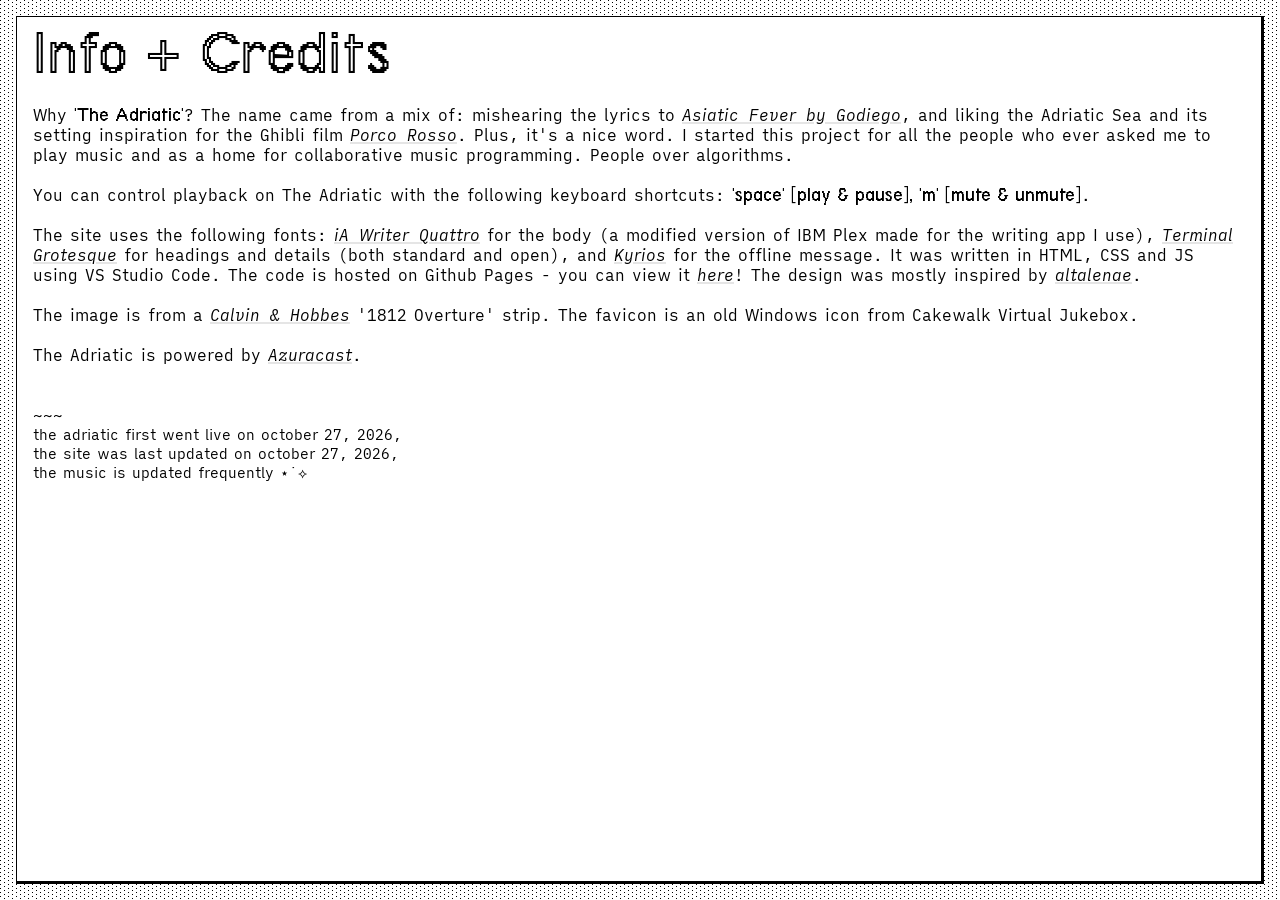
==== credits.html @ 25fcde93 "First commit" ====
<!DOCTYPE html>
<html lang="en">
<head>
  <meta charset="UTF-8">
  <meta name="viewport" content="width=device-width, initial-scale=1.0">
  <meta name="description" content="The Adriatic is a self-hosted radio station with 'round the clock, human to human music programming."/>
  <title>The Adriatic | Credits</title>
  <link rel="stylesheet" href="main.css">
  <link rel="icon" type="image/png" href="/assets/cakewalk-virtual-jukebox.png"/>
</head>
<body>
  <div class="other-container">
    <div class="text-box">
      <h1>Info + Credits</h1><br>
      <p>Why <span class="bold">'The Adriatic'</span>? The name came from a mix of: mishearing the lyrics to <a href="https://www.youtube.com/watch?v=aUzd_7AUecg" target="_blank">Asiatic Fever by Godiego</a>, and liking the Adriatic Sea and its setting inspiration for the Ghibli film <a href="https://wikipedia.org/wiki/Porco_Rosso" target="_blank">Porco Rosso</a>. Plus, it's a nice word. I started this project for all the people who ever asked me to play music and as a home for collaborative music programming. People over algorithms.</p><br>
      <p>You can control playback on The Adriatic with the following keyboard shortcuts: <span class="bold">'space' [play & pause], 'm' [mute & unmute]</span>.</p><br>
      <p>The site uses the following fonts: <a href="https://github.com/iaolo/iA-Fonts" target="_blank">iA Writer Quattro</a> for the body (a modified version of IBM Plex made for the writing app I use), <a href="https://open-foundry.com/fonts/terminal-grotesque-open" target="_blank">Terminal Grotesque</a> for headings and details (both standard and open), and <a href="https://www.arrowtype.com/kyrios" target="_blank">Kyrios</a> for the offline message. It was written in HTML, CSS and JS using VS Studio Code. The code is hosted on Github Pages - you can view it <a href="https://github.com/eddiemould/theadriatic.stream" target="_blank">here</a>! The design was mostly inspired by <a href="https://altalenae.neocities.org/" target="_blank">altalenae</a>.</p><br>
      <p>The image is from a <a href="https://wikipedia.org/wiki/Calvin_and_Hobbes" target="_blank">Calvin & Hobbes</a> '1812 Overture' strip. The favicon is an old Windows icon from Cakewalk Virtual Jukebox.</p><br>
      <p>The Adriatic is powered by <a href="https://www.azuracast.com/" target="_blank">Azuracast</a>.</p><br><br>
      <p>~~~</p>
        <div id="last-updated">
          <p>the adriatic first went live on october 27, 2026,<br>the site was last updated on october 27, 2026,<br>the music is updated frequently ⋆˙⟡</p>
        </div>
      </div>
  </div>
  
  <script src="main.js"></script>
</body>
</html>
---- main.css ----
/* GENERAL */

* {
  margin: 0;
  padding: 0;
  box-sizing: border-box;
  font-family: "Quattro", Helvetica, serif, system-ui;
  color: black;
  scrollbar-width: thin;
  scrollbar-color: white black;  
}

/* Still hides items after styling changes */
[hidden] { display: none !important; }

:root {
  --grid-background: rgba(255, 255, 255, 1);
  --grid-background-blur: blur(2px);
  --border-bottom: 3px solid black;
  --border-top: 1px solid black;
  /* player */
  --art-width: 350px;
  --active-button: blue;
  --hover-button: blue;
  /* volume slider */
  --slider-width: 300px;
  --slider-height: 12.5px;
  --slider-left: blue;
  --slider-right: rgba(0, 0, 0, 0);
}

::selection {
  background-color: red;
  color: white;
}

::-moz-selection {
  background-color: red;
  color: white;
}

h2, h3 {
  font-family: 'Terminal Grotesque';
}

a {
  font-style: italic;
  text-decoration: underline 2px #E5E5E5;
}

a:hover {
  text-decoration: none;
}

/* FONTS */

  @font-face { /* Kyrios */
    font-family: 'Kyrios';
    src: url(/fonts/Kyrios_Standard-Regular.woff2) format("woff2");
    font-weight: 400;
    font-style: normal;
    font-display: swap;
  }
    @font-face { /* Quattro */
    font-family: 'Quattro';
    src: url(/fonts/iAWriterQuattroS-Regular.woff2) format("woff2");
    font-weight: 400;
    font-style: normal;
    font-display: swap;
  }
    @font-face { /* Quattro Italic */
    font-family: 'Quattro';
    src: url(/fonts/iAWriterQuattroS-Italic.woff2) format("woff2");
    font-weight: 400;
    font-style: italic;
    font-display: swap;
  }
    @font-face { /* Quattro Bold */
    font-family: 'Quattro';
    src: url(/fonts/iAWriterQuattroS-Bold.woff2) format("woff2");
    font-weight: 700;
    font-style: normal;
    font-display: swap;
  }
    @font-face { /* Quattro Bold Italic */
    font-family: 'Quattro';
    src: url(/fonts/iAWriterQuattroS-BoldItalic.woff2) format("woff2");
    font-weight: 700;
    font-style: italic;
    font-display: swap;
  }
    @font-face { /* Terminal Grotesque */
    font-family: 'Terminal Grotesque';
    src: url(/fonts/terminal-grotesque.woff2) format("woff2");
    font-weight: 700;
    font-style: italic;
    font-display: swap;
  }
    @font-face { /* Terminal Grotesque Open */
    font-family: 'Terminal Grotesque Open';
    src: url(/fonts/terminal-grotesque-open.woff2) format("woff2");
    font-weight: 700;
    font-style: italic;
    font-display: swap;
  }

/* GENERAL */

html {
  background-image: url(/imgs/background/halftone.png);
  background-repeat: repeat;
  background-size: 8px;
}

.coming-soon {
  position: relative;
  display: inline-block;
 cursor: default;
  font-style: italic;
  text-decoration: underline 2px #E5E5E5;
}

.coming-soon-text {
  visibility: hidden;
  background-color: blue;
  color: #fff;
  position: absolute;
  text-wrap: nowrap;
  z-index: 1;
  top: 0;
  left: 105%;
}

.coming-soon:hover .coming-soon-text {
  visibility: visible;
}

#outlinks a {
  width: fit-content;
  display: block;
}

.other-container {
  min-height: 100vh;
  padding: 1rem;
  display: grid;
}

#last-updated {
  font-size: 0.9rem;
}

.text-box {
  border-bottom: var(--border-bottom);
  border-right: var(--border-bottom);
  border-top: var(--border-top);
  border-left: var(--border-top);
  background-color: var(--grid-background);
  backdrop-filter: var(--grid-background-blur);

  padding: 1rem;
}

.text-box h1 {
  font-family: 'Terminal Grotesque Open';
  font-size: 4rem;
}

.bold {
  font-family: 'Terminal Grotesque';
  font-size: 1.25rem;
}

#station-online {
  display: grid;
  grid-template-areas: 
  "a a a"
  "b c d"
  "f c d"
  "e e e";
  grid-template-columns: 1fr 1.5fr 1fr;
  grid-template-rows: auto auto auto minmax(200px, 1fr);
  gap: 1rem;
  padding: 1rem;
  height: 100vh;
}

#adriatic-header {
  grid-area: a;
  border-bottom: var(--border-bottom);
  border-right: var(--border-bottom);
  border-top: var(--border-top);
  border-left: var(--border-top);
  background-color: var(--grid-background);
  backdrop-filter: var(--grid-background-blur);

  height: 66px;
}

#adriatic-header h1 {
  font-family: 'Terminal Grotesque Open';
  font-size: 4rem;
  text-align: center;
}

#station-description {
  grid-area: b;
  border-bottom: var(--border-bottom);
  border-right: var(--border-bottom);
  border-top: var(--border-top);
  border-left: var(--border-top);
  background-color: var(--grid-background);
  backdrop-filter: var(--grid-background-blur);

  font-size: 0.9rem;
  padding: 1rem;
}

#station-description span {
  font-family: 'Terminal Grotesque';
  font-size: 1.05rem;
}

#radio-player {
  grid-area: c;
  border-bottom: var(--border-bottom);
  border-right: var(--border-bottom);
  border-top: var(--border-top);
  border-left: var(--border-top);
  background-color: var(--grid-background);
  backdrop-filter: var(--grid-background-blur);

  padding: 1rem;

  display: grid;
  grid-template-areas: 
  "time player station";
  grid-template-columns: 1fr 1fr 1fr;
}

#song-history {
  grid-area: d;
  border-bottom: var(--border-bottom);
  border-right: var(--border-bottom);
  border-top: var(--border-top);
  border-left: var(--border-top);
  background-color: var(--grid-background);
  backdrop-filter: var(--grid-background-blur);

  display: flex;
  flex-direction: column;
  gap: 1rem;

  padding: 1rem;
}

#current-schedule {
  grid-area: e;
  border-bottom: var(--border-bottom);
  border-right: var(--border-bottom);
  border-top: var(--border-top);
  border-left: var(--border-top);
  background-color: var(--grid-background);
  backdrop-filter: var(--grid-background-blur);
}

#station-fig {
  grid-area: f;
  border-bottom: var(--border-bottom);
  border-right: var(--border-bottom);
  border-top: var(--border-top);
  border-left: var(--border-top);
  background-color: var(--grid-background);
  backdrop-filter: var(--grid-background-blur);

  padding: 1rem;
  justify-self: center;
  align-self: center;
}

#station-fig img {
  width: 150px;
}

#current-time {
  font-variant-numeric: tabular-nums;
}

#current-time-player {
  grid-area: time;
}

#current-time-player p {
  font-family: 'Terminal Grotesque';
  font-size: 0.8rem;
}

@media (max-width: 1200px) {
  #station-online {
    grid-template-areas: 
    "a"
    "c"
    "b"
    "d"
    "e"
    "f";
    height: 100%;
    grid-template-columns: minmax(0, 1fr);
  }
  #adriatic-header {
    display: flex;
    align-items: center;
    justify-content: center;
  }
  #adriatic-header h1 {
    font-family: 'Terminal Grotesque Open';
    font-size: 3.5rem;
    text-align: center;
    top: 5px;
    margin-bottom: -0.75rem;
  }
  .coming-soon, .coming-soon-text {
    display: none;
  }
  #radio-player {
    grid-template-areas: 
    "time station"
    "player player";
    grid-template-columns: auto auto;
  }
  #current-time-player {
    margin-bottom: 1rem;
  }
  #current-time-player p {
    text-align: start;
  }
  #last-updated {
    font-size: 0.75rem;
  }
}

/* PLAYER */

#art-ticker {
  display: flex;
  flex-direction: column;
}

#current-schedule-player {
  grid-area: station;
  font-size: 0.8rem;
}

#current-schedule-player p {
  font-family: 'Terminal Grotesque';
  text-align: end;
}

#song-art {
  width: var(--art-width);
  height: var(--art-width);
  object-fit: cover;
  border-right: var(--border-bottom);
  border-top: var(--border-top);
  border-left: var(--border-top);
}

#play-button {
  background: none;
  border-bottom: var(--border-bottom);
  border-right: var(--border-bottom);
  border-top: var(--border-top);
  border-left: var(--border-top);

  width: 50px;
  height: 50px;

  display: flex;
  justify-content: center;
  align-items: center;

  font-family: 'Terminal Grotesque';
  font-size: 1rem;
  margin-bottom: 1rem;
}

#play-button:hover {
  color: var(--hover-button);
  cursor: pointer;
}

#mute-button:hover {
  color: var(--hover-button);
  cursor: pointer;
}

#play-button.is-active {
  background-color: var(--active-button);
  color: white;
}

#play-button.is-active:hover {
  background-color: red;
}

#mute-button.is-active {
  background-color: var(--active-button);
  color: white;
}

#mute-button.is-active:hover {
  background-color: red;
}

#mute-button {
  background: none;
  border-bottom: var(--border-bottom);
  border-right: var(--border-bottom);
  border-top: var(--border-top);
  border-left: var(--border-top);
  width: 50px;
  height: 12.5px;

  display: flex;
  justify-content: center;
  align-items: center;

  font-family: 'Terminal Grotesque';
  font-size: 0.5rem;
}

#volume-and-mute {
  display: flex;
}

#player-container {
  grid-area: player;
  display: flex;
  flex-direction: column;
  align-items: center;
  justify-content: center;
}

#title-description {
  --ticker-gap: 2rem;   /* space between repeats */
  --ticker-speed: 25s;  /* time for one full loop */

  width: var(--art-width);
  overflow: hidden;

  font-style: italic;
  font-size: 0.75rem;

  border-bottom: var(--border-bottom);
  border-right: var(--border-bottom);
  border-left: var(--border-top);

  background-color: #E5E5E5;
  margin-bottom: 1rem;
}

#ticker-track {
  display: flex;
  width: max-content;
  animation: ticker var(--ticker-speed) linear infinite;
}

.ticker-group {
  display: flex;
  flex-shrink: 0;
  white-space: nowrap;
  padding-right: var(--ticker-gap);
}

.ticker-group p {
  font-weight: 700;
}

@keyframes ticker {
  to { transform: translateX(calc(-1 * var(--group-width))); }
}

@media (max-width: 1200px) {
  #song-art {
    width: 100%;
    height: auto;
    aspect-ratio: 1/1;
  }
  #title-description {
    --ticker-gap: 5rem;   /* space between repeats */
    --ticker-speed: 18s;  /* time for one full loop */
  }
  #radio-player,
  #player-container,
  #art-ticker,
  #title-description {
    min-width: 0;
    width: 100%;
  }
  #mute-button {
    display: none;
  }
  #play-button.is-active {
    background-color: blue;
    color: white;
  }
  #play-button.is-active:hover {
    background-color: blue;
    color: white;
  }
  #play-button:hover {
    color: black;
  }
  #current-schedule-player {
    margin-bottom: 1rem;
  }
  #current-schedule-player p {
    text-align: end;
  }
  #player-container {
    gap: 0;
    max-width: 500px;
    justify-self: center;
  }
  #play-button {
    margin-bottom: 0;
  }
  #art-ticker {
    margin-bottom: 0;
  }
}

/* VOLUME SLIDER */

/* All Browsers */
#volume-slider {
  overflow: hidden;
  width: var(--slider-width);
  height: var(--slider-height);
  margin: 0;
  padding: 0;
  background-color: var(--slider-right);
  -webkit-appearance: none;
  appearance: none;
  border-bottom: var(--border-bottom);
  border-right: var(--border-bottom);
  border-top: var(--border-top);
  border-left: var(--border-top);
}

/* Chrome / Safari / Edge */
#volume-slider::-webkit-slider-runnable-track {
  height: var(--slider-height);
  -webkit-appearance: none;
  color: var(--slider-left);
}
#volume-slider::-webkit-slider-thumb {
  width: 0;
  height: var(--slider-height);
  -webkit-appearance: none;
  box-shadow: calc(-1 * var(--slider-width)) 0 0 var(--slider-width) var(--slider-left);
}

/* Firefox */
#volume-slider::-moz-range-track {
  height: var(--slider-height);
  background-color: var(--slider-right);
}
#volume-slider::-moz-range-progress {
  height: var(--slider-height);
  background-color: var(--slider-left);
}
#volume-slider::-moz-range-thumb {
  width: 0;
  height: var(--slider-height);
  border: none;
  box-sizing: border-box;
}

/* IE / Edge Legacy */
#volume-slider::-ms-fill-lower {
  background-color: var(--slider-left);
}
#volume-slider::-ms-fill-upper {
  background-color: var(--slider-right);
}

@media (max-width: 1200px) {
  #volume-slider {
    display: none;
  }
}

/* SCHEDULE */

#current-schedule {
  display: grid;
  grid-template-columns: auto auto auto auto auto auto auto;
  overflow-y: auto;
  overflow-x: hidden;
  min-height: 0;
}

#monday-data, #tuesday-data, #wednesday-data, #thursday-data, #friday-data, #saturday-data {
  border-right: 1px solid black;
}

#current-schedule h3 {
  background-color: white;
  position: sticky;
  top: 0;

  border-bottom: 3px solid black;
}

.slot {
  border-bottom: 1px solid black;
}

.slot-title {
  font-weight: 700;
  font-size: 0.8rem;
}

.slot-timing {
  font-style: italic;
  font-size: 0.6rem;
}

.slot-description {
  font-size: 0.7rem;
}

.slot.is-now p {
  color: white;
  background-color: blue;
}

#current-schedule > .is-today > h3 {
  color: blue;
  background-color: #E5E5E5;
}

#current-schedule > .is-today {
  background-color: #E5E5E5;
}

@media (max-width: 1200px) {
  #current-schedule {
    grid-template-columns: none;
  }
  #current-schedule > div {
    border: none;
  }
}

/* HISTORY */

.history-item {
  display: flex;
}

.history-art {
  width: 90px;
  height: 90px;
  object-fit: cover;

  margin-right: 0.5rem;
  border-bottom: var(--border-bottom);
  border-right: var(--border-bottom);
  border-top: var(--border-top);
  border-left: var(--border-top);
}

.history-title {
  font-weight: 700;
}

.history-artist, .history-time {
  font-size: 0.8rem;
}

.history-time {
  font-style: italic;
}

/* OFFLINE MESSAGE */

#offline-message {
  display: flex;
  flex-flow: column;
  justify-content: center;
  align-items: center;
  height: 100vh;
  background-image: url(/imgs/nasa/JamesWebb_GalaxiesInACosmicHouseOfMirrors.webp);
  box-shadow: 0 0 1rem 1rem black inset;
  background-size: cover;
  background-position: center;
  /* background-repeat: repeat;
  background-size: 250px; */
}

html:has(#offline-message:not([hidden])) { 
  background-color: black;
}

#offline-text {
  line-height: 1;
  text-align: right;

  padding: 1.5rem;
  border: 2px dotted white;
}

#adriatic-offline {
  font-family: 'Kyrios';
  font-size: 8rem;
  color: white;
}

#offline-offline {
  font-family: 'Quattro';
  font-size: 1.25rem;
  color: white;
  font-style: italic;
}

@media (max-width: 1200px) {
  #offline-text {
    padding: 0.75rem;
  }
  
  #adriatic-offline {
  font-size: 5rem;
}

  #offline-offline {
    font-size: 0.75rem;
  }
}
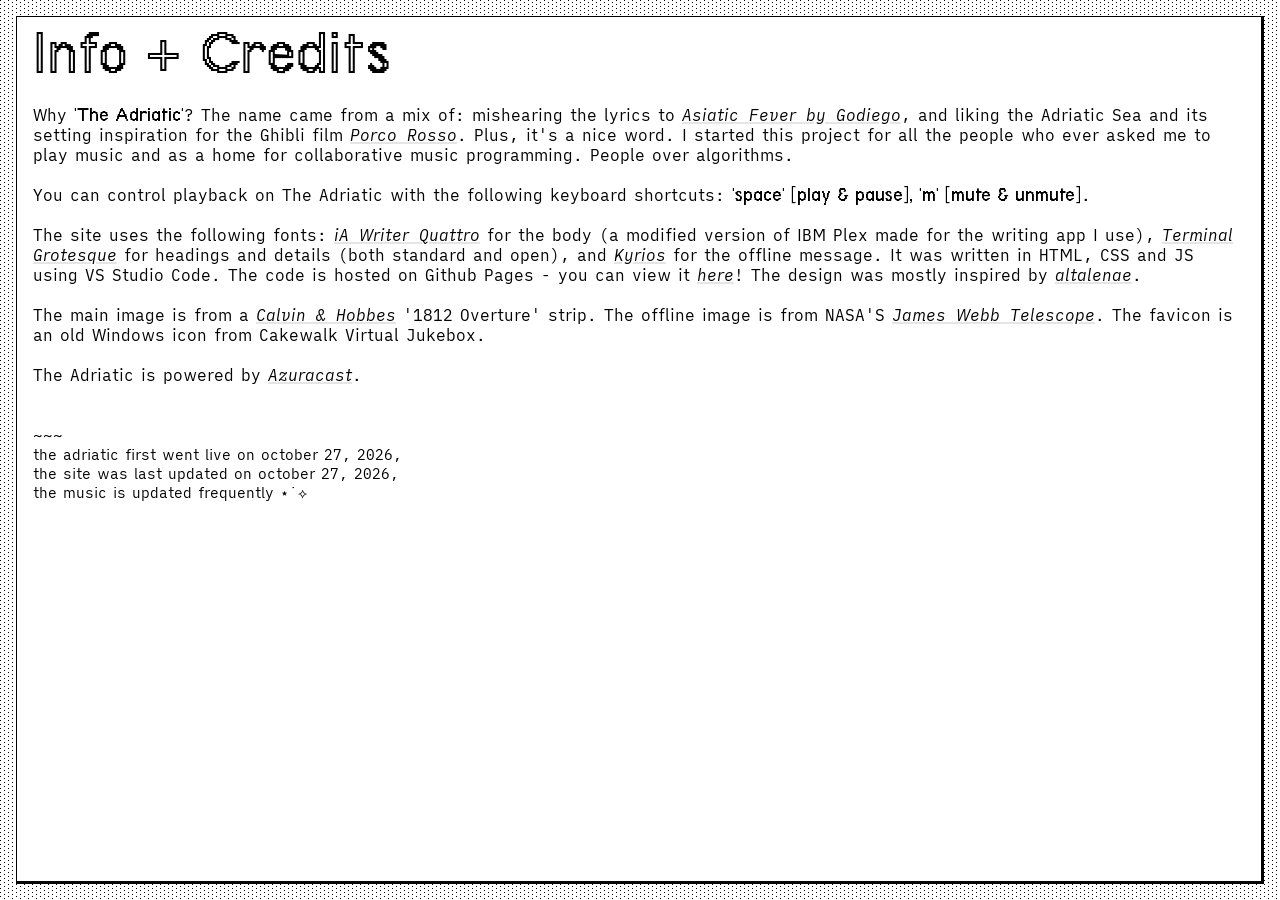
==== commit a6db91b8: "Content update: credits page and playlist descriptions" ====
--- a/credits.html
+++ b/credits.html
@@ -12,11 +12,11 @@
   <div class="other-container">
     <div class="text-box">
       <h1>Info + Credits</h1><br>
-      <p>Why <span class="bold">'The Adriatic'</span>? The name came from a mix of: mishearing the lyrics to <a href="https://www.youtube.com/watch?v=aUzd_7AUecg" target="_blank">Asiatic Fever by Godiego</a>, and liking the Adriatic Sea and its setting inspiration for the Ghibli film <a href="https://wikipedia.org/wiki/Porco_Rosso" target="_blank">Porco Rosso</a>. Plus, it's a nice word. I started this project for all the people who ever asked me to play music and as a home for collaborative music programming. People over algorithms.</p><br>
+      <p>Why <span class="bold">'The Adriatic'</span>? The name came from a mix of: mishearing the lyrics to <a href="https://www.youtube.com/watch?v=aUzd_7AUecg">Asiatic Fever by Godiego</a>, and liking the Adriatic Sea and its setting inspiration for the Ghibli film <a href="https://wikipedia.org/wiki/Porco_Rosso">Porco Rosso</a>. Plus, it's a nice word. I started this project for all the people who ever asked me to play music and as a home for collaborative music programming. People over algorithms.</p><br>
       <p>You can control playback on The Adriatic with the following keyboard shortcuts: <span class="bold">'space' [play & pause], 'm' [mute & unmute]</span>.</p><br>
-      <p>The site uses the following fonts: <a href="https://github.com/iaolo/iA-Fonts" target="_blank">iA Writer Quattro</a> for the body (a modified version of IBM Plex made for the writing app I use), <a href="https://open-foundry.com/fonts/terminal-grotesque-open" target="_blank">Terminal Grotesque</a> for headings and details (both standard and open), and <a href="https://www.arrowtype.com/kyrios" target="_blank">Kyrios</a> for the offline message. It was written in HTML, CSS and JS using VS Studio Code. The code is hosted on Github Pages - you can view it <a href="https://github.com/eddiemould/theadriatic.stream" target="_blank">here</a>! The design was mostly inspired by <a href="https://altalenae.neocities.org/" target="_blank">altalenae</a>.</p><br>
-      <p>The image is from a <a href="https://wikipedia.org/wiki/Calvin_and_Hobbes" target="_blank">Calvin & Hobbes</a> '1812 Overture' strip. The favicon is an old Windows icon from Cakewalk Virtual Jukebox.</p><br>
-      <p>The Adriatic is powered by <a href="https://www.azuracast.com/" target="_blank">Azuracast</a>.</p><br><br>
+      <p>The site uses the following fonts: <a href="https://github.com/iaolo/iA-Fonts">iA Writer Quattro</a> for the body (a modified version of IBM Plex made for the writing app I use), <a href="https://open-foundry.com/fonts/terminal-grotesque-open">Terminal Grotesque</a> for headings and details (both standard and open), and <a href="https://www.arrowtype.com/kyrios">Kyrios</a> for the offline message. It was written in HTML, CSS and JS using VS Studio Code. The code is hosted on Github Pages - you can view it <a href="https://github.com/eddiemould/theadriatic.stream">here</a>! The design was mostly inspired by <a href="https://altalenae.neocities.org/">altalenae</a>.</p><br>
+      <p>The main image is from a <a href="https://wikipedia.org/wiki/Calvin_and_Hobbes">Calvin & Hobbes</a> '1812 Overture' strip. The offline image is from NASA'S <a href="https://www.nasa.gov/image-article/cosmic-house-of-mirrors/">James Webb Telescope</a>. The favicon is an old Windows icon from Cakewalk Virtual Jukebox.</p><br>
+      <p>The Adriatic is powered by <a href="https://www.azuracast.com/">Azuracast</a>.</p><br><br>
       <p>~~~</p>
         <div id="last-updated">
           <p>the adriatic first went live on october 27, 2026,<br>the site was last updated on october 27, 2026,<br>the music is updated frequently ⋆˙⟡</p>
--- a/main.css
+++ b/main.css
@@ -195,12 +195,16 @@
   backdrop-filter: var(--grid-background-blur);
 
   height: 66px;
+  display: flex;
+  align-items: center;
+  justify-content: center;
 }
 
 #adriatic-header h1 {
   font-family: 'Terminal Grotesque Open';
   font-size: 4rem;
   text-align: center;
+  margin-bottom: -0.75rem;
 }
 
 #station-description {
@@ -308,16 +312,10 @@
     grid-template-columns: minmax(0, 1fr);
   }
   #adriatic-header {
-    display: flex;
-    align-items: center;
-    justify-content: center;
+    height: 60px;
   }
   #adriatic-header h1 {
-    font-family: 'Terminal Grotesque Open';
     font-size: 3.5rem;
-    text-align: center;
-    top: 5px;
-    margin-bottom: -0.75rem;
   }
   .coming-soon, .coming-soon-text {
     display: none;
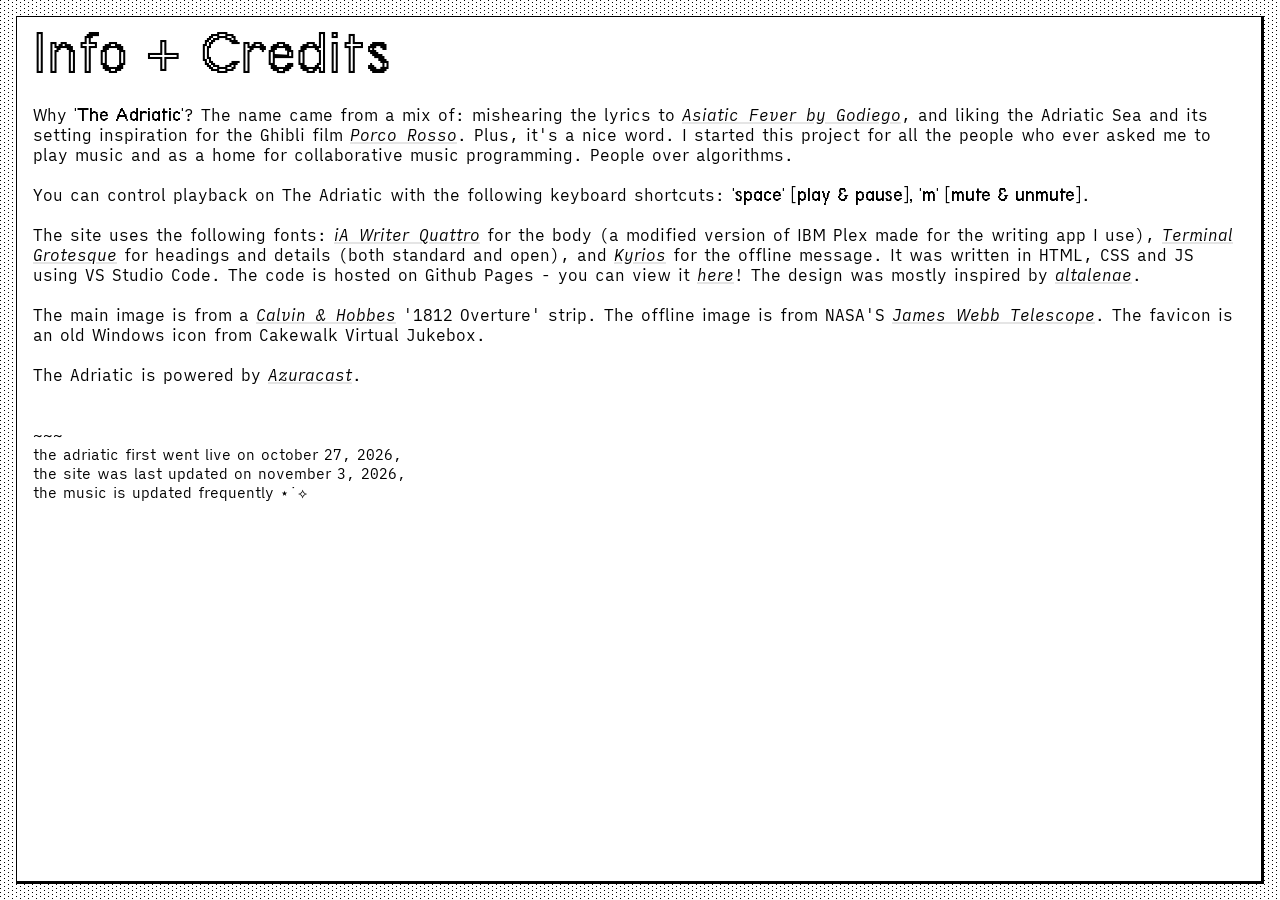
==== commit 080b25ab: "Content update: main and credits" ====
--- a/credits.html
+++ b/credits.html
@@ -19,7 +19,7 @@
       <p>The Adriatic is powered by <a href="https://www.azuracast.com/">Azuracast</a>.</p><br><br>
       <p>~~~</p>
         <div id="last-updated">
-          <p>the adriatic first went live on october 27, 2026,<br>the site was last updated on october 27, 2026,<br>the music is updated frequently ⋆˙⟡</p>
+          <p>the adriatic first went live on october 27, 2026,<br>the site was last updated on november 3, 2026,<br>the music is updated frequently ⋆˙⟡</p>
         </div>
       </div>
   </div>
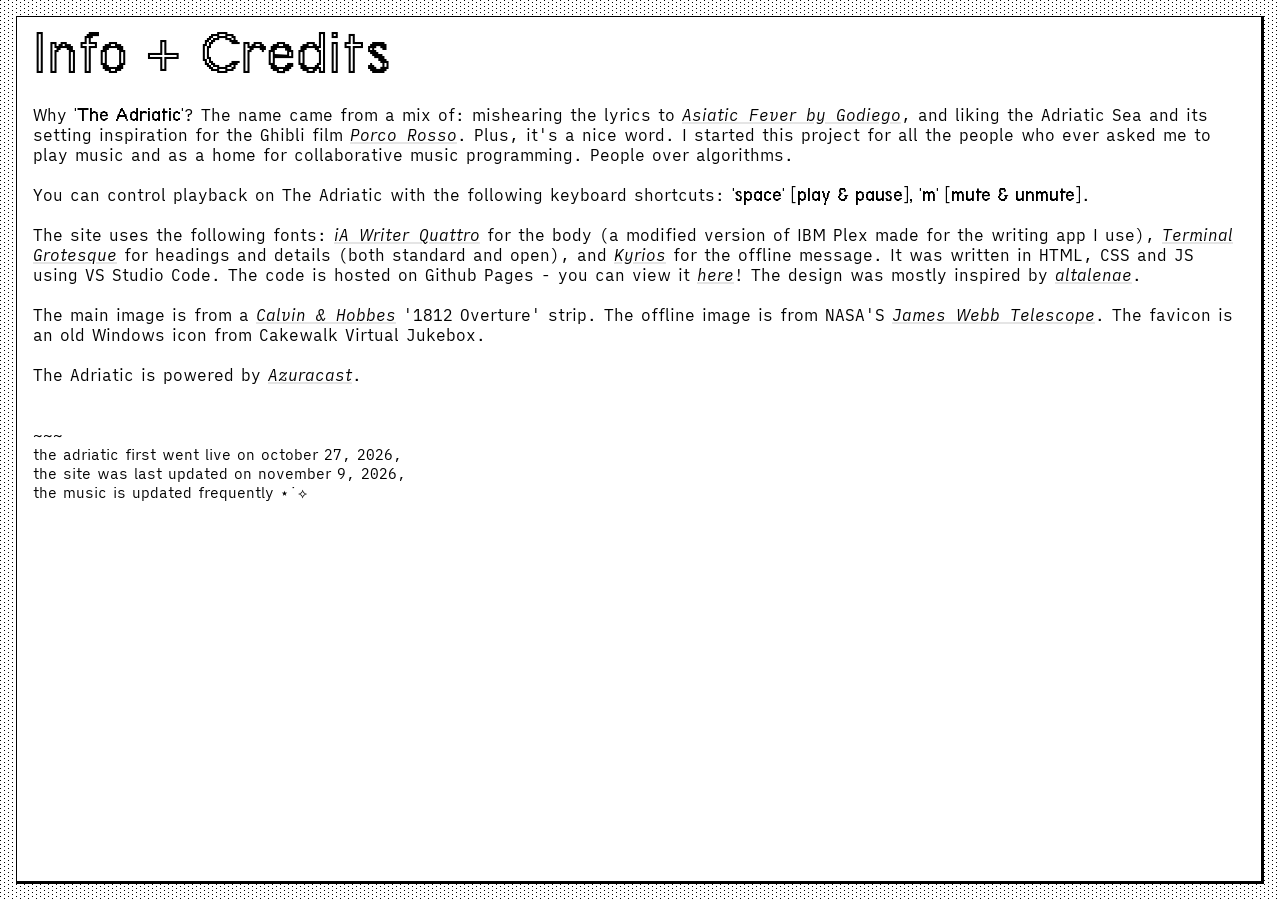
==== commit a0896c3f: "Content update: playlist descriptions" ====
--- a/credits.html
+++ b/credits.html
@@ -19,7 +19,7 @@
       <p>The Adriatic is powered by <a href="https://www.azuracast.com/">Azuracast</a>.</p><br><br>
       <p>~~~</p>
         <div id="last-updated">
-          <p>the adriatic first went live on october 27, 2026,<br>the site was last updated on november 3, 2026,<br>the music is updated frequently ⋆˙⟡</p>
+          <p>the adriatic first went live on october 27, 2026,<br>the site was last updated on november 9, 2026,<br>the music is updated frequently ⋆˙⟡</p>
         </div>
       </div>
   </div>
